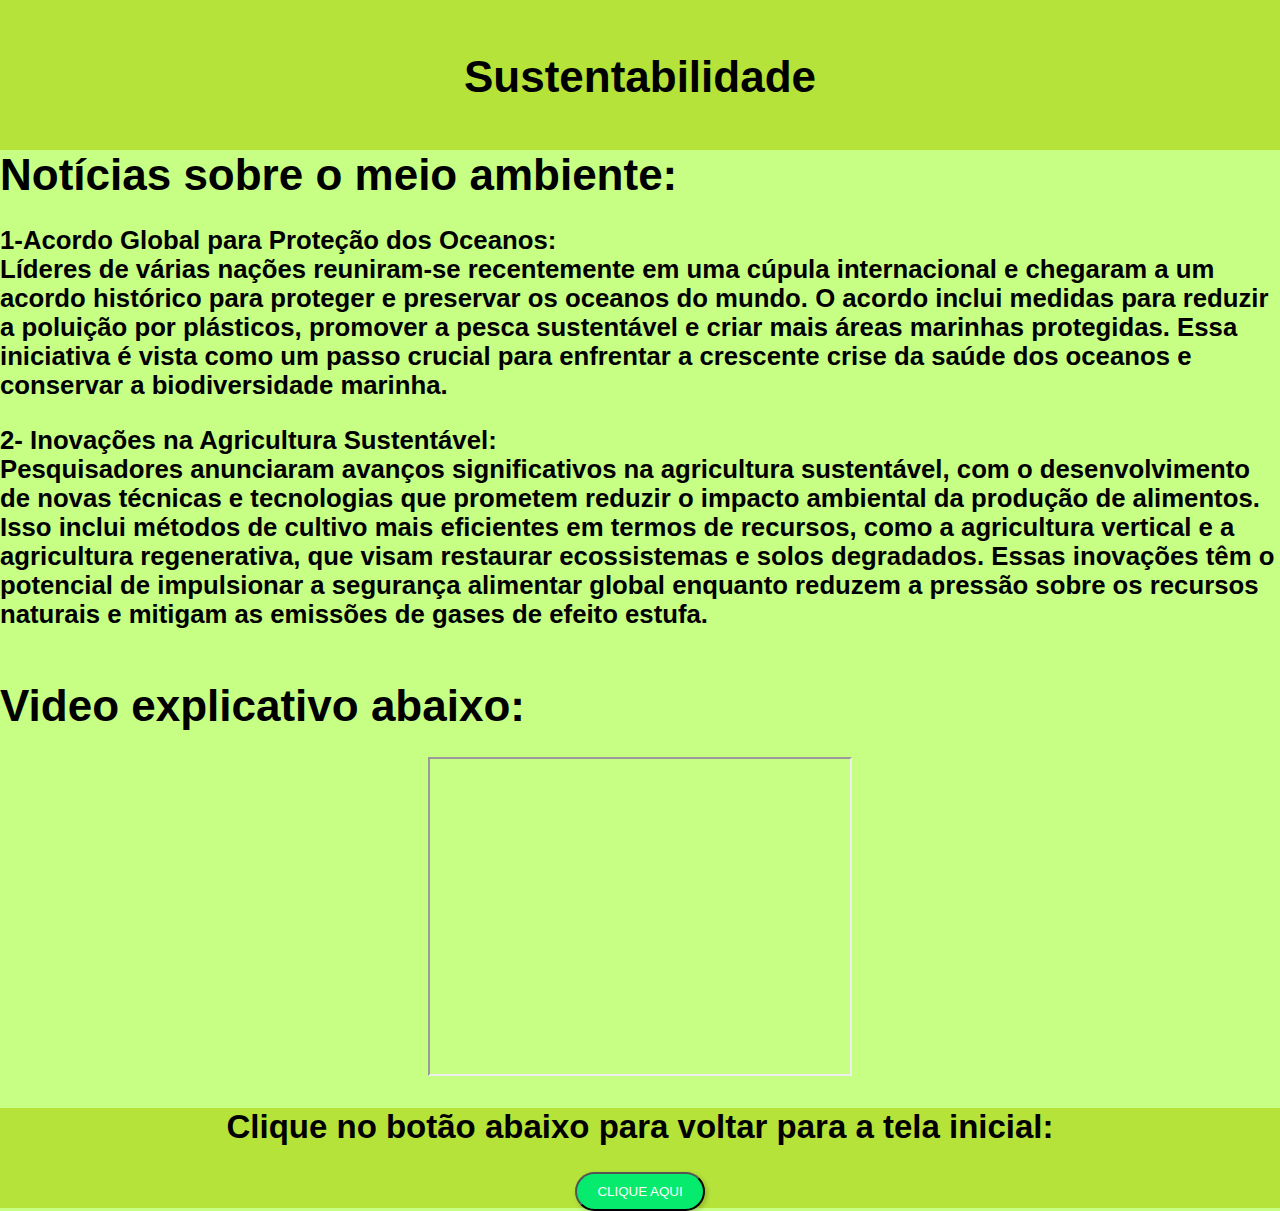
==== index2.html @ 3f055605 "projeto" ====
<!DOCTYPE html>
    <html>

    <link rel="stylesheet" type="text/css" href="styles.css" media="screen"/> 
        <head>
            <meta charset="UTF-8"/>
            <title> Document</title>

        </head>
        <style>
            body{
                background-color: #c6ff84;
            }

        div{
            text-align: center;
        }

        div link{
            text-align: right;
        }

        </style>
            <body>
                <div id="cabecalho2"> <br><br>
                    <h1>Sustentabilidade</h1>
                    </div>

                <h1> Notícias sobre o meio ambiente: </h1><br>
                <h3> 1-Acordo Global para Proteção dos Oceanos:<br> Líderes de várias nações reuniram-se recentemente em uma cúpula internacional e chegaram a um acordo histórico para proteger e preservar os oceanos do mundo. O acordo inclui medidas para reduzir a poluição por plásticos, promover a pesca sustentável e criar mais áreas marinhas protegidas. Essa iniciativa é vista como um passo crucial para enfrentar a crescente crise da saúde dos oceanos e conservar a biodiversidade marinha.</h3><br>
                <h3>2- Inovações na Agricultura Sustentável:<br>Pesquisadores anunciaram avanços significativos na agricultura sustentável, com o desenvolvimento de novas técnicas e tecnologias que prometem reduzir o impacto ambiental da produção de alimentos. Isso inclui métodos de cultivo mais eficientes em termos de recursos, como a agricultura vertical e a agricultura regenerativa, que visam restaurar ecossistemas e solos degradados. Essas inovações têm o potencial de impulsionar a segurança alimentar global enquanto reduzem a pressão sobre os recursos naturais e mitigam as emissões de gases de efeito estufa.</h3>
                 <br><br>
                <h1> Video explicativo abaixo: </h1><br>
                <div>
                <iframe width="420" height="315" 
                        src="https://www.youtube.com/embed/8sUH_tEBfGw?si=fPIqHD2mIiOPuvP9"
                        title="Youtube video player">
                        </iframe><br><br>
                </div>         
                    <div>
                        <div id="rodape">
                    <h2>Clique no botão abaixo para voltar para a tela inicial:</h2><br>
                <a href='index.html'><button> CLIQUE AQUI</button></a>
                    </div>
            </body>   
    </html>
---- styles.css ----
*{
    margin: 0;
    padding: 0;
}

body{
    font-family:Arial, Arial, Helvetica, sans-serif;
    font-size: 22px;
}


#cabecalho{
    height: 150px;
    background-color: #b5e339;
    width: 100%;
    margin: 0 auto;
    text-align: center;
}

#menu{
    height: 500px;
    width: 710px;
    background-color: #a2d12b;
    float: left;
    margin-left: 37px;
    margin-top: 10px
}

#menu2{
    height: 500px;
    width: 700px;
    background-color: #a2d12b;
    float: left;
    margin-left: 37px;
    margin-top: 10px
}

#rodape{
    height: 100px;
    background-color:#b5e339 ;
    clear: both;
    width: 100%;
    margin: 0 auto;
    text-align: center;
}

#cabecalho2{
    height: 150px;
    background-color: #b5e339;
    width: 100%;
    margin: 0 auto;
    text-align: center;
}

button {
    border-radius: 20px; 
    padding: 10px 20px; 
    background-color: #06eb6d;
    color: white; 
    text-align: center; 
    text-decoration: none; 
    display: inline-block;
    box-shadow: 2px 2px 5px rgba(0, 0, 0, 0.2); 
}
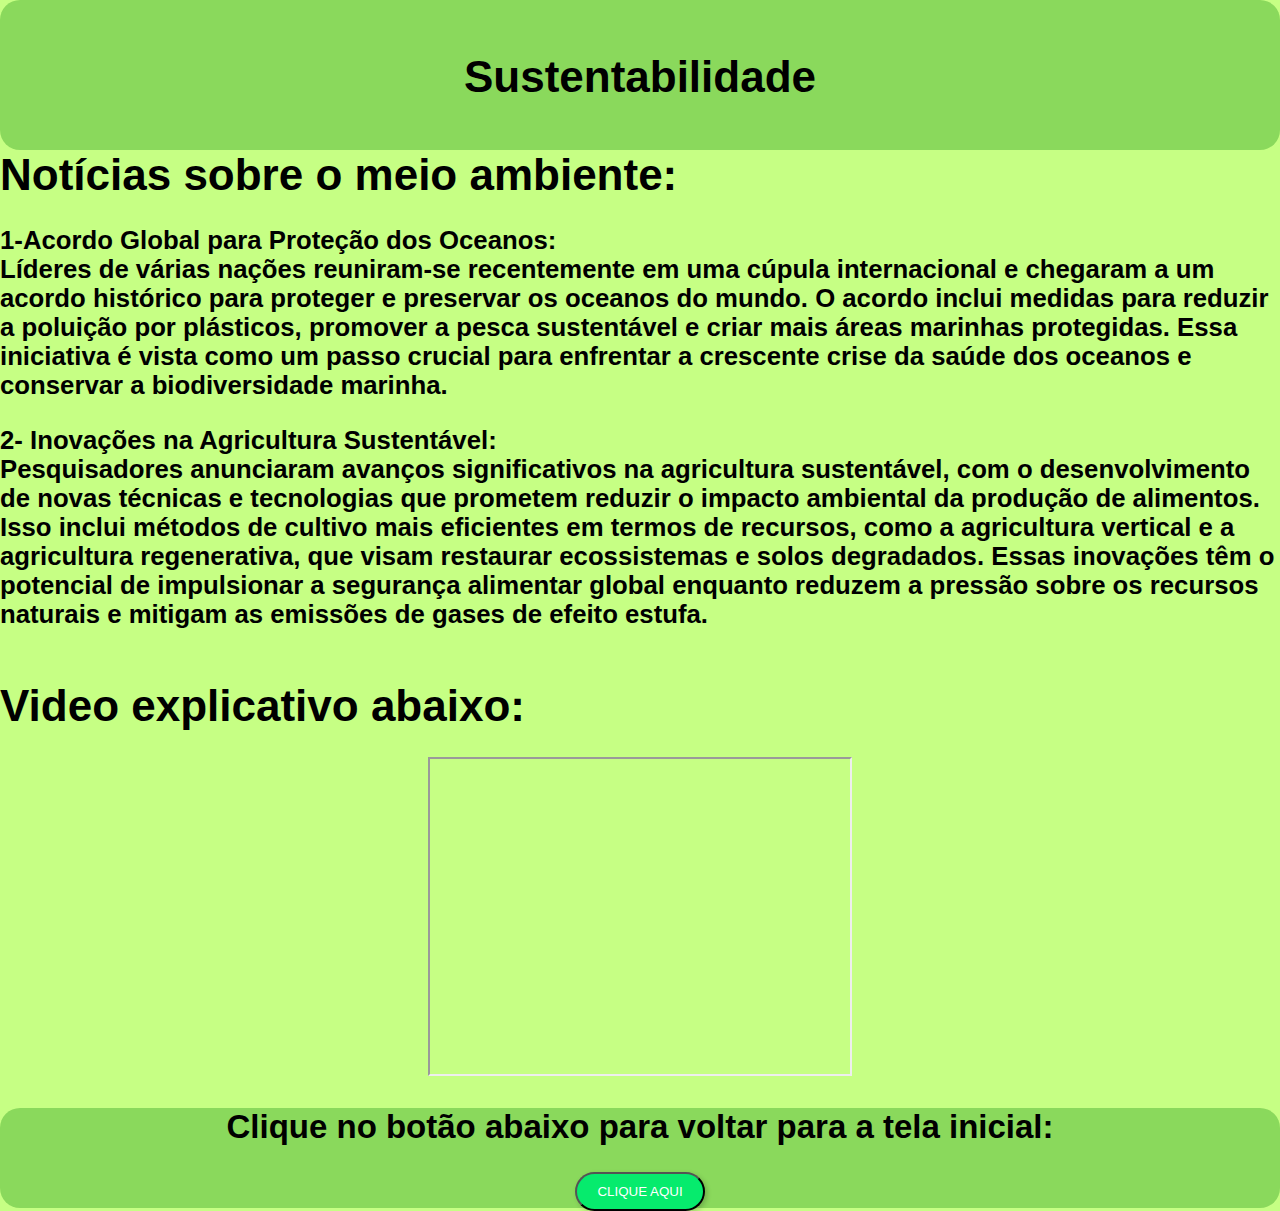
==== commit 5aeae345: "ok" ====
--- a/index2.html
+++ b/index2.html
@@ -16,9 +16,13 @@
             text-align: center;
         }
 
-        div link{
-            text-align: right;
-        }
+        #cabecalho2{
+  background: rgba(0, 128, 0, 0.3) 
+}
+
+#rodape{
+  background: rgba(0, 128, 0, 0.3) 
+}
 
         </style>
             <body>
--- a/styles.css
+++ b/styles.css
@@ -15,6 +15,7 @@
     width: 100%;
     margin: 0 auto;
     text-align: center;
+    border-radius: 20px;
 }
 
 #menu{
@@ -23,7 +24,8 @@
     background-color: #a2d12b;
     float: left;
     margin-left: 37px;
-    margin-top: 10px
+    margin-top: 10px;
+    border-radius: 20px;
 }
 
 #menu2{
@@ -32,8 +34,10 @@
     background-color: #a2d12b;
     float: left;
     margin-left: 37px;
-    margin-top: 10px
+    margin-top: 10px;
+    border-radius: 20px;
 }
+
 
 #rodape{
     height: 100px;
@@ -42,6 +46,7 @@
     width: 100%;
     margin: 0 auto;
     text-align: center;
+    border-radius: 20px;
 }
 
 #cabecalho2{
@@ -50,6 +55,7 @@
     width: 100%;
     margin: 0 auto;
     text-align: center;
+    border-radius: 20px;
 }
 
 button {
@@ -62,3 +68,12 @@
     display: inline-block;
     box-shadow: 2px 2px 5px rgba(0, 0, 0, 0.2); 
 }
+
+#menu{
+    color: white;
+}
+
+#menu2{
+    color: white;
+}
+
